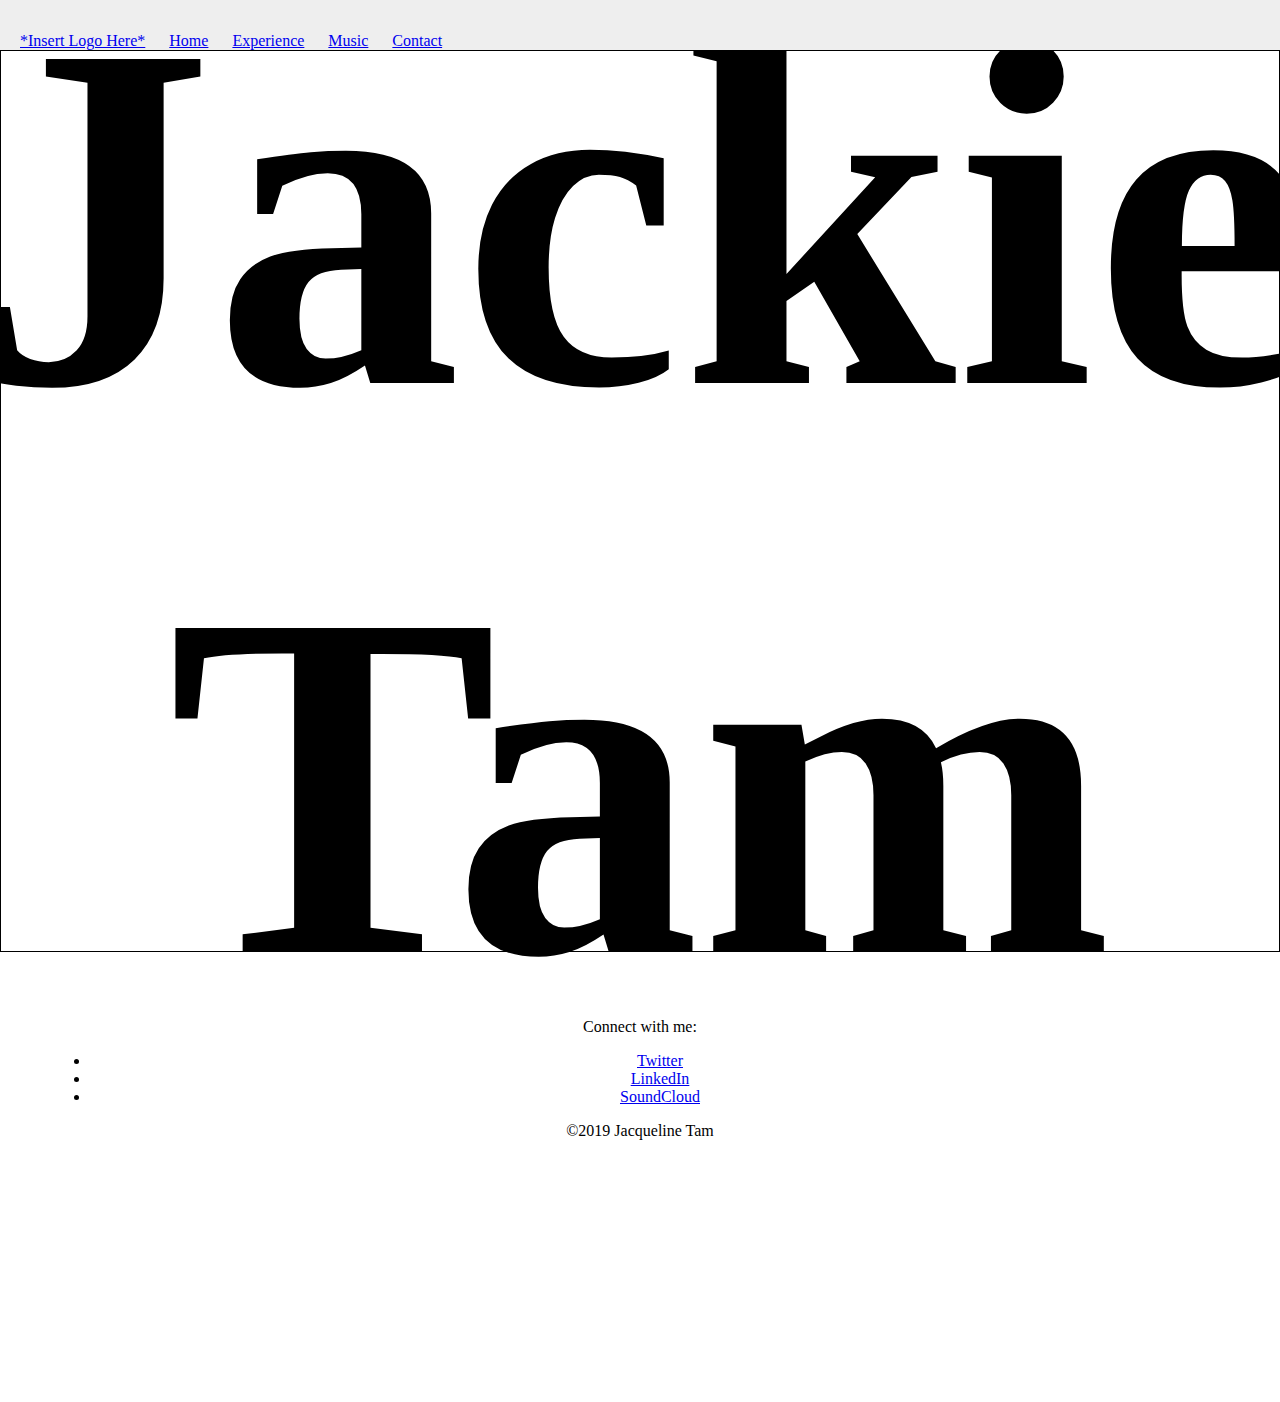
==== Website/index.html @ 460ec8f8 "Initial commit" ====
<!DOCTYPE html>

<html lang="en">
	<head>
        <meta charset="UTF-8">
        <link href="style.css" rel="stylesheet" />
        <meta name="viewport" content="width=device-width, initial-scale=1">
        <link rel="shortcut icon" href="JT%20Logo%20-%20Filled%20Black.png" />
        <meta name="description" content="Home page of Jackie's website">
        <title>Jackie Tam</title>
	</head>
	<body>
        <nav role="nav">
		<header>
			<ul>
                <li><a href=index.html>*Insert Logo Here*</a></li>
				<li><a href=index.html>Home</a></li>
                <li><a href=experience.html>Experience</a></li>
				<li><a href=music.html>Music</a></li>
				<li><a href=contact.html>Contact</a></li>
			</ul>
		</header>
        </nav>
        
        <!-- Insert media for a cool banner of me? that snowboard pic is cool -->
        
		<main role="main">
			<section id="about">
				<div class="section-inner">
					<h1 style="font-size: 495px; border-top: 0; font-family: Tahoma">Jackie Tam</h1>
					
				</div>
			</section>
		</main>
		<footer>
            <div class="social-media-footer">
                <p>Connect with me:</p>
                <ul class="social-media-icon-links">
                    <li><a href="https://twitter.com/">Twitter</a></li>
                    <li><a href="https://linkedin.com/in/jsl-tam/">LinkedIn</a></li>
                    <li><a href="https://soundclou.com/">SoundCloud</a></li>
                </ul>
            </div>
            <div class="copyright-info">&copy;2019 Jacqueline Tam</div>
		</footer>
	</body>
</html>
---- Website/style.css ----
body {
    margin: 0;
    margin-top: 50px;
}

header {
    display: flex;
    position: fixed;
    top: 0;
    left: 0;
    right: 0;
    height: 50px;
    line-height: 50px;
    background-color: #eee;
}

header * {
    display: inline;
    height: 50px;
}

header ul {
    padding: 0;
}

header li {
    margin-left: 20px;
}

section {
    height: 100vh;
    border: 1px solid black;
    display: flex;
    justify-content: center;
    align-items: center;
    text-align: center;
}

#hero .profile-img {
    width: 300px;
}

footer {
    text-align: center;
    padding: 50px;
}
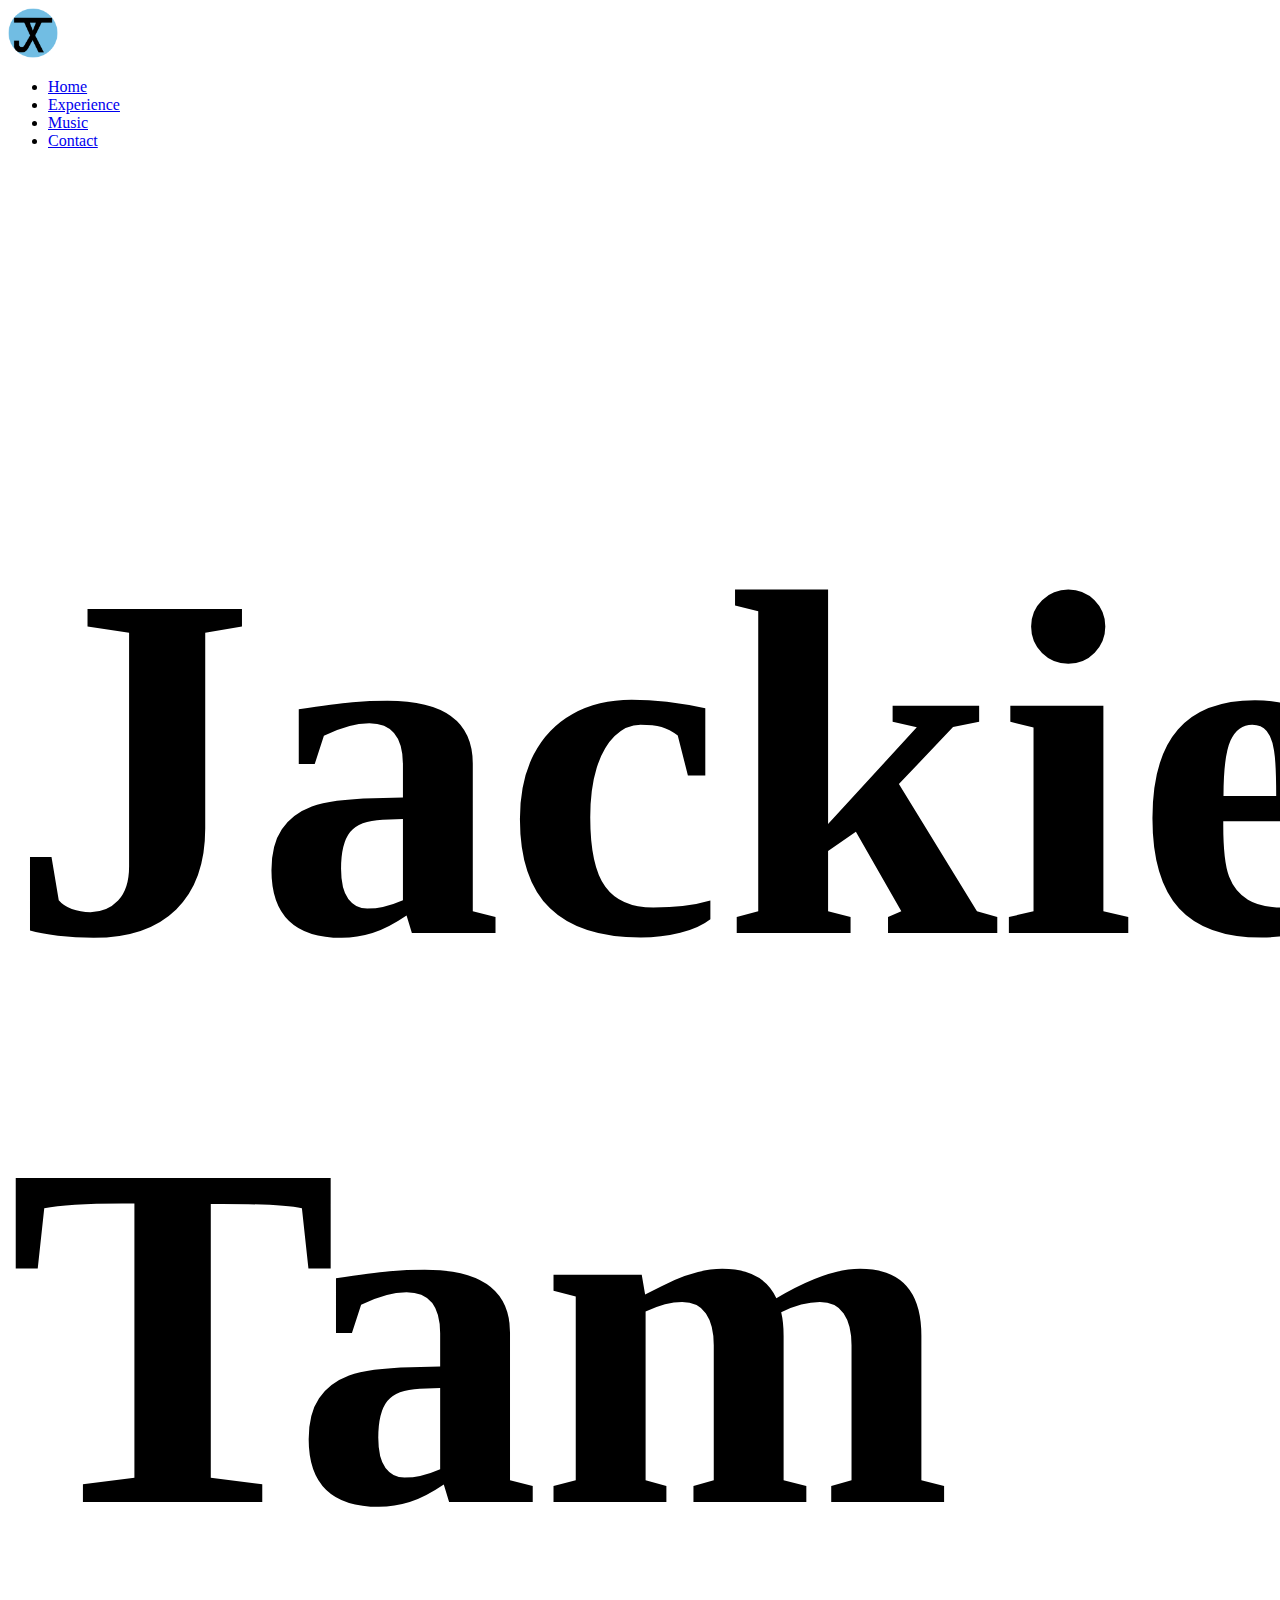
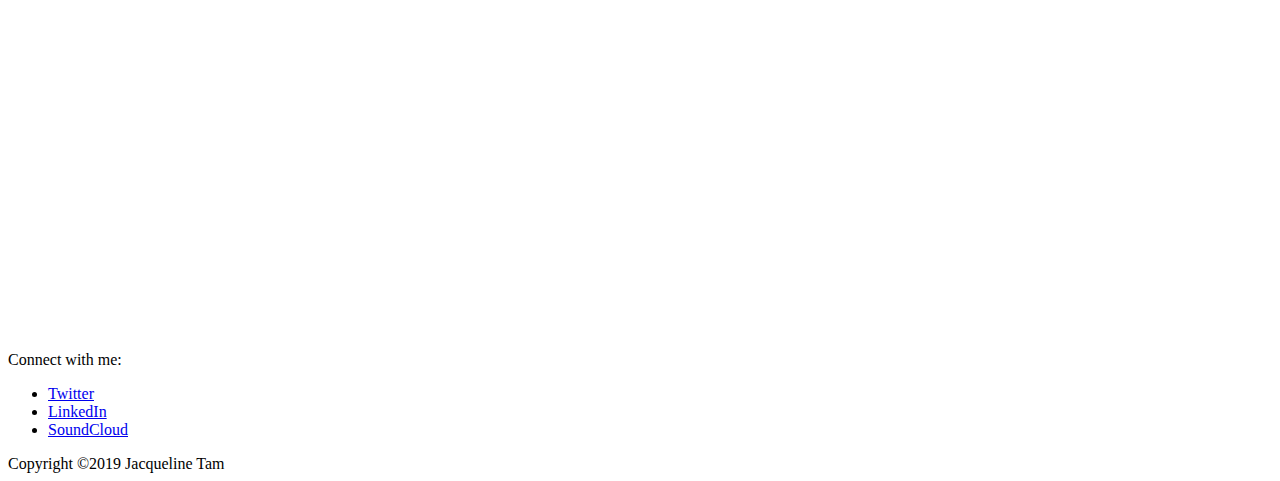
==== commit 4fe47a78: "Header and footer sync and removal of css template" ====
--- a/Website/index.html
+++ b/Website/index.html
@@ -3,17 +3,17 @@
 <html lang="en">
 	<head>
         <meta charset="UTF-8">
-        <link href="style.css" rel="stylesheet" />
+      
         <meta name="viewport" content="width=device-width, initial-scale=1">
-        <link rel="shortcut icon" href="JT%20Logo%20-%20Filled%20Black.png" />
+        <link rel="shortcut icon" href="JT%20Logo%20-%20Filled%20Circle%20Icon%20BlackBlue.png" />
         <meta name="description" content="Home page of Jackie's website">
         <title>Jackie Tam</title>
 	</head>
 	<body>
         <nav role="nav">
 		<header>
+            <a href=index.html title="Image link to home page"><img src="JT%20Logo%20-%20Filled%20Circle%20Icon%20BlackBlue.png" alt="Jackie Tam Logo" height="50px"></a>
 			<ul>
-                <li><a href=index.html>*Insert Logo Here*</a></li>
 				<li><a href=index.html>Home</a></li>
                 <li><a href=experience.html>Experience</a></li>
 				<li><a href=music.html>Music</a></li>
@@ -32,16 +32,14 @@
 				</div>
 			</section>
 		</main>
-		<footer>
-            <div class="social-media-footer">
-                <p>Connect with me:</p>
-                <ul class="social-media-icon-links">
-                    <li><a href="https://twitter.com/">Twitter</a></li>
-                    <li><a href="https://linkedin.com/in/jsl-tam/">LinkedIn</a></li>
-                    <li><a href="https://soundclou.com/">SoundCloud</a></li>
-                </ul>
-            </div>
-            <div class="copyright-info">&copy;2019 Jacqueline Tam</div>
-		</footer>
+    <footer>
+        <p>Connect with me:</p>
+        <ul>
+            <li><a href="https://twitter.com/JackieTimbre" target="_blank">Twitter</a></li>
+            <li><a href="linkedin.com/in/jsl-tam/" target="_blank">LinkedIn</a></li>
+            <li><a href="https://soundcloud.com/jackietimbre" target="_blank">SoundCloud</a></li>
+        </ul>
+			Copyright &copy;2019 Jacqueline Tam
+    </footer>
 	</body>
 </html>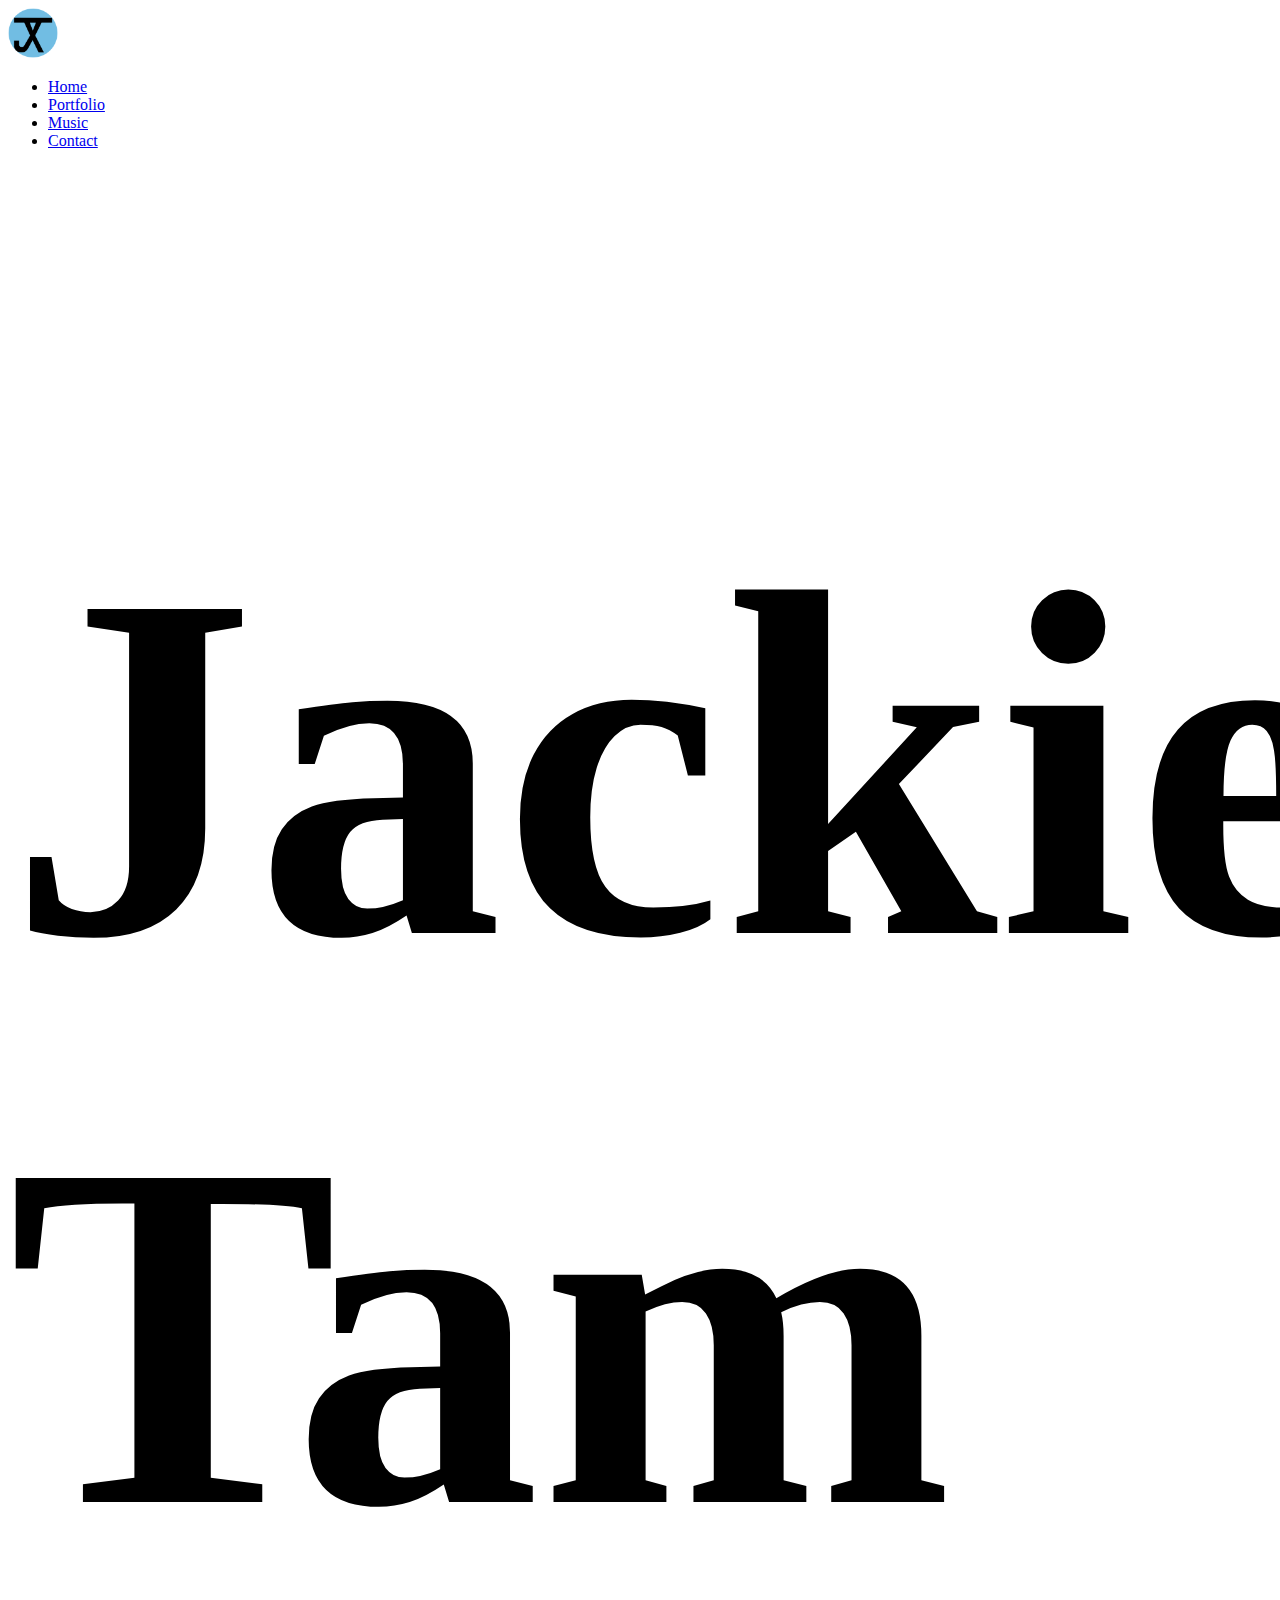
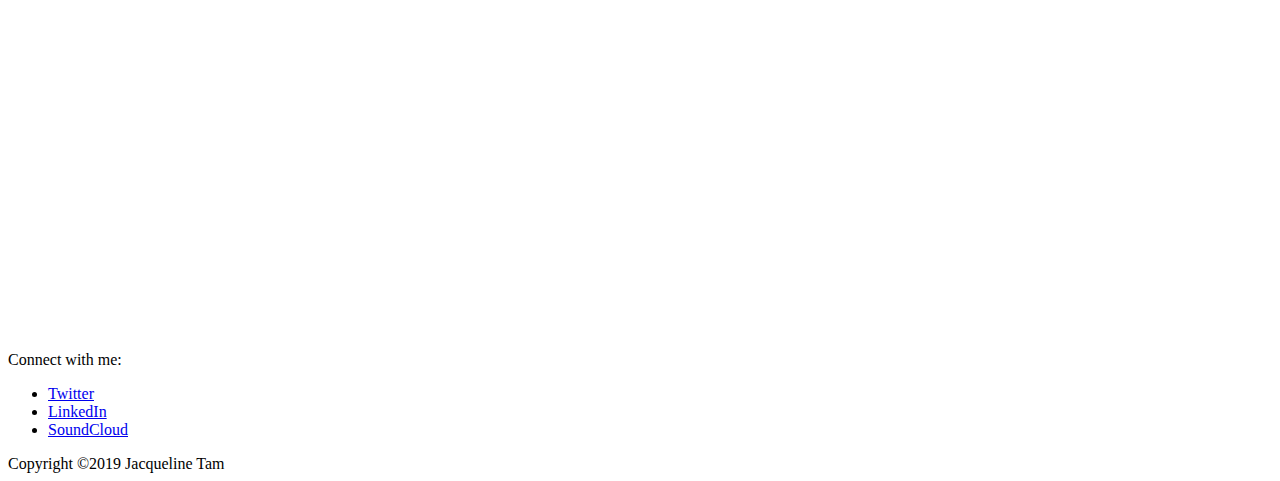
==== commit db4fd593: "More info dump" ====
--- a/Website/index.html
+++ b/Website/index.html
@@ -15,7 +15,7 @@
             <a href=index.html title="Image link to home page"><img src="JT%20Logo%20-%20Filled%20Circle%20Icon%20BlackBlue.png" alt="Jackie Tam Logo" height="50px"></a>
 			<ul>
 				<li><a href=index.html>Home</a></li>
-                <li><a href=experience.html>Experience</a></li>
+                <li><a href=experience.html>Portfolio</a></li>
 				<li><a href=music.html>Music</a></li>
 				<li><a href=contact.html>Contact</a></li>
 			</ul>
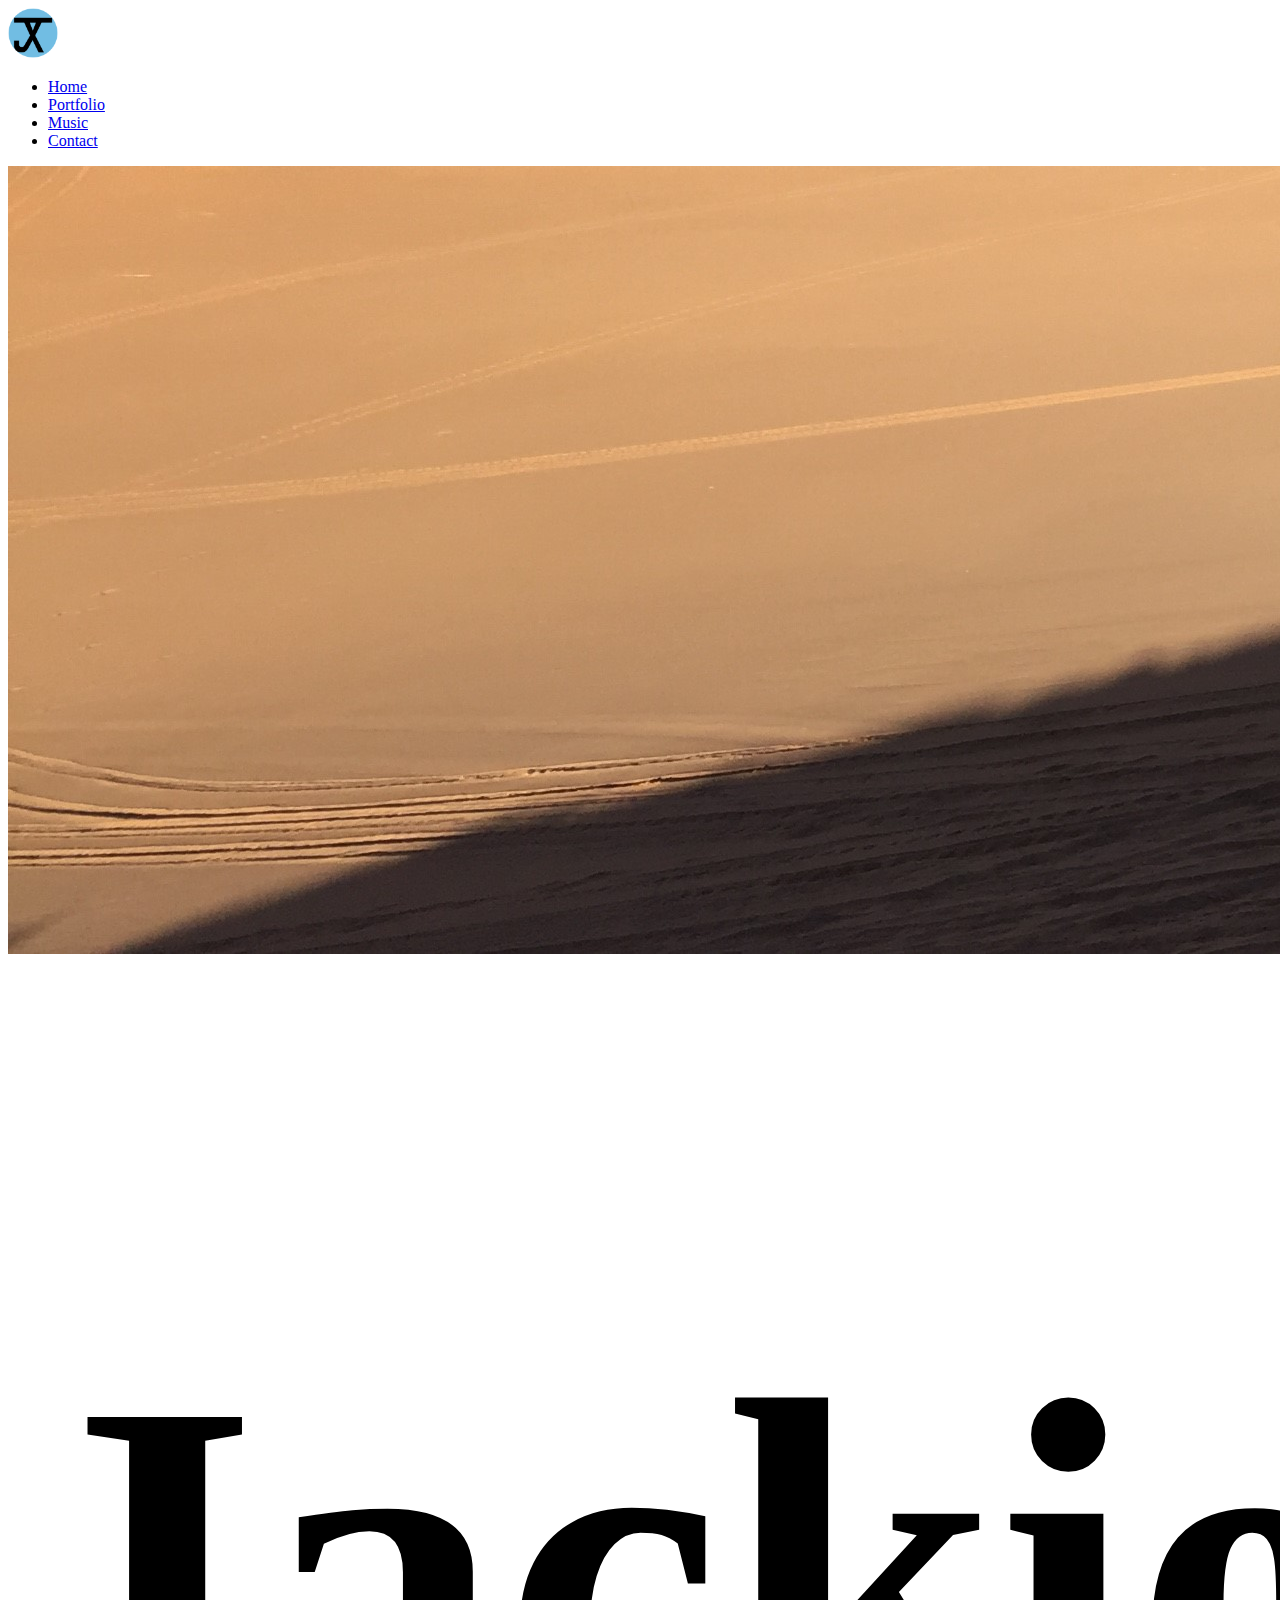
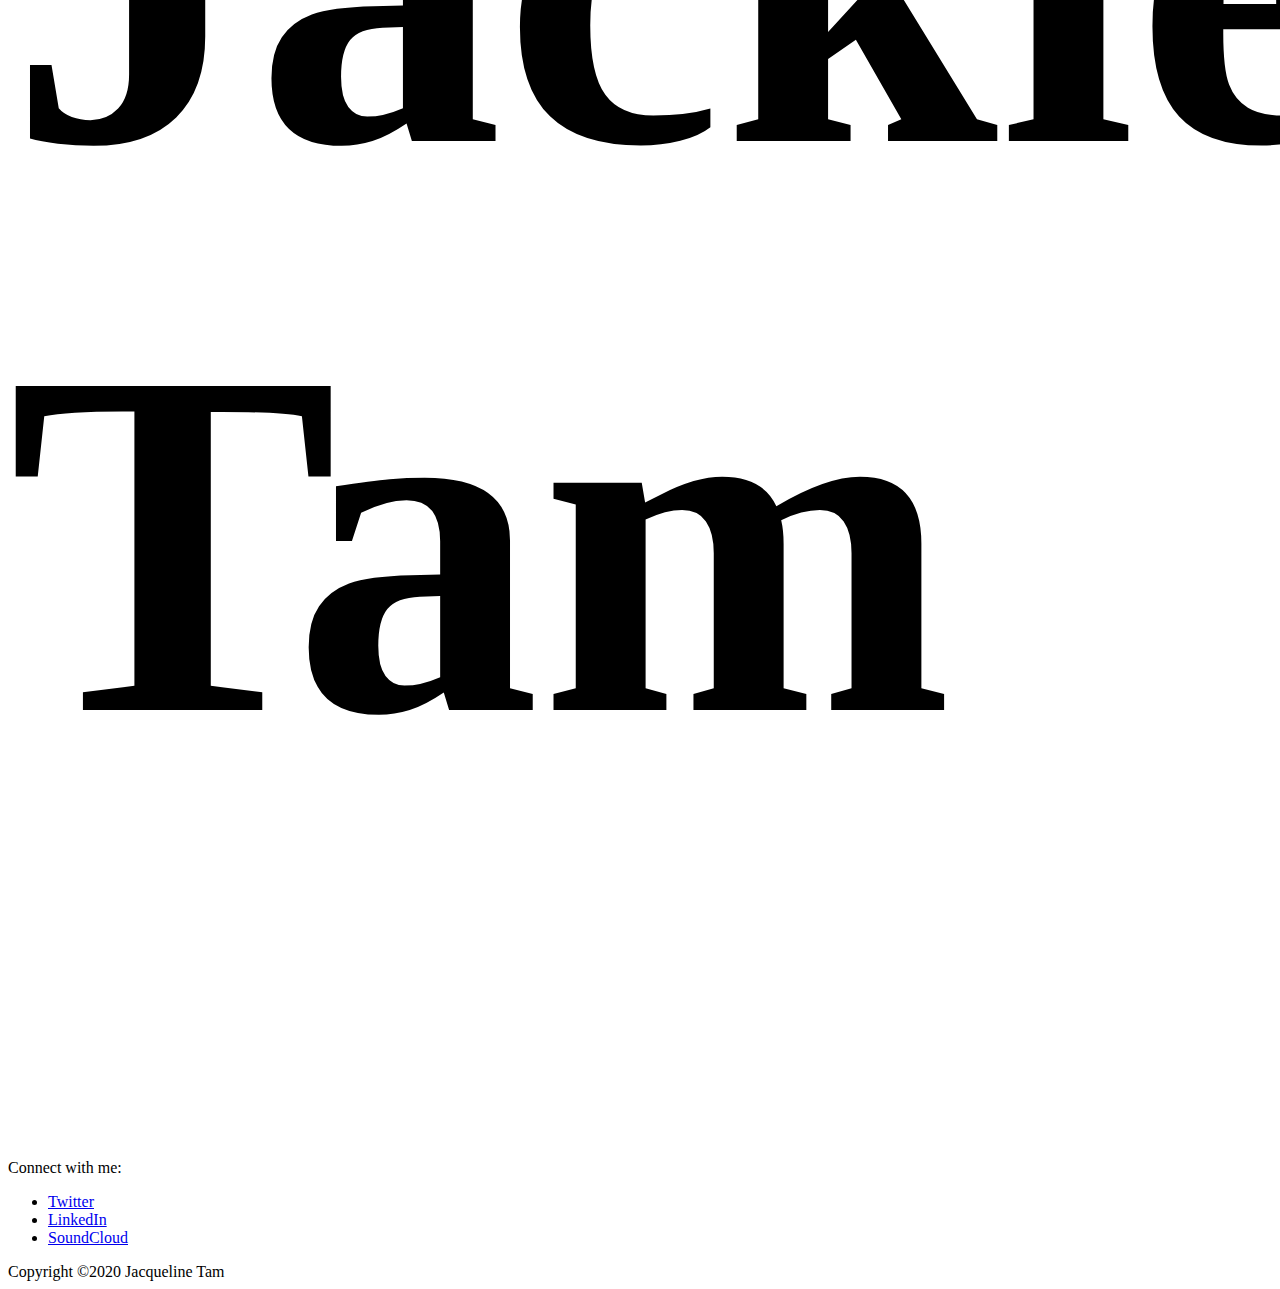
==== commit 8eca44e7: "2020 changes and more about me" ====
--- a/Website/index.html
+++ b/Website/index.html
@@ -3,7 +3,7 @@
 <html lang="en">
 	<head>
         <meta charset="UTF-8">
-      
+        <!-- <link rel="stylesheet" href="style.css"> -->
         <meta name="viewport" content="width=device-width, initial-scale=1">
         <link rel="shortcut icon" href="JT%20Logo%20-%20Filled%20Circle%20Icon%20BlackBlue.png" />
         <meta name="description" content="Home page of Jackie's website">
@@ -23,6 +23,7 @@
         </nav>
         
         <!-- Insert media for a cool banner of me? that snowboard pic is cool -->
+        <img src="sand-banner.JPG" alt="silhouette of myself on a sand dune" id="banner-image">
         
 		<main role="main">
 			<section id="about">
@@ -39,7 +40,7 @@
             <li><a href="linkedin.com/in/jsl-tam/" target="_blank">LinkedIn</a></li>
             <li><a href="https://soundcloud.com/jackietimbre" target="_blank">SoundCloud</a></li>
         </ul>
-			Copyright &copy;2019 Jacqueline Tam
+			Copyright &copy;2020 Jacqueline Tam
     </footer>
 	</body>
 </html>--- a/Website/style.css
+++ b/Website/style.css
@@ -0,0 +1,46 @@
+body {
+    margin: 0;
+    margin-top: 50px;
+}
+
+header {
+    display: flex;
+    position: fixed;
+    top: 0;
+    left: 0;
+    right: 0;
+    height: 50px;
+    line-height: 50px;
+    background-color: #eee;
+}
+
+header * {
+    display: inline;
+    height: 50px;
+}
+
+header ul {
+    padding: 0;
+}
+
+header li {
+    margin-left: 20px;
+}
+
+section {
+    height: 100vh;
+    border: 1px solid black;
+    display: flex;
+    justify-content: center;
+    align-items: center;
+    text-align: center;
+}
+
+#hero .profile-img {
+    width: 300px;
+}
+
+footer {
+    text-align: center;
+    padding: 50px;
+}